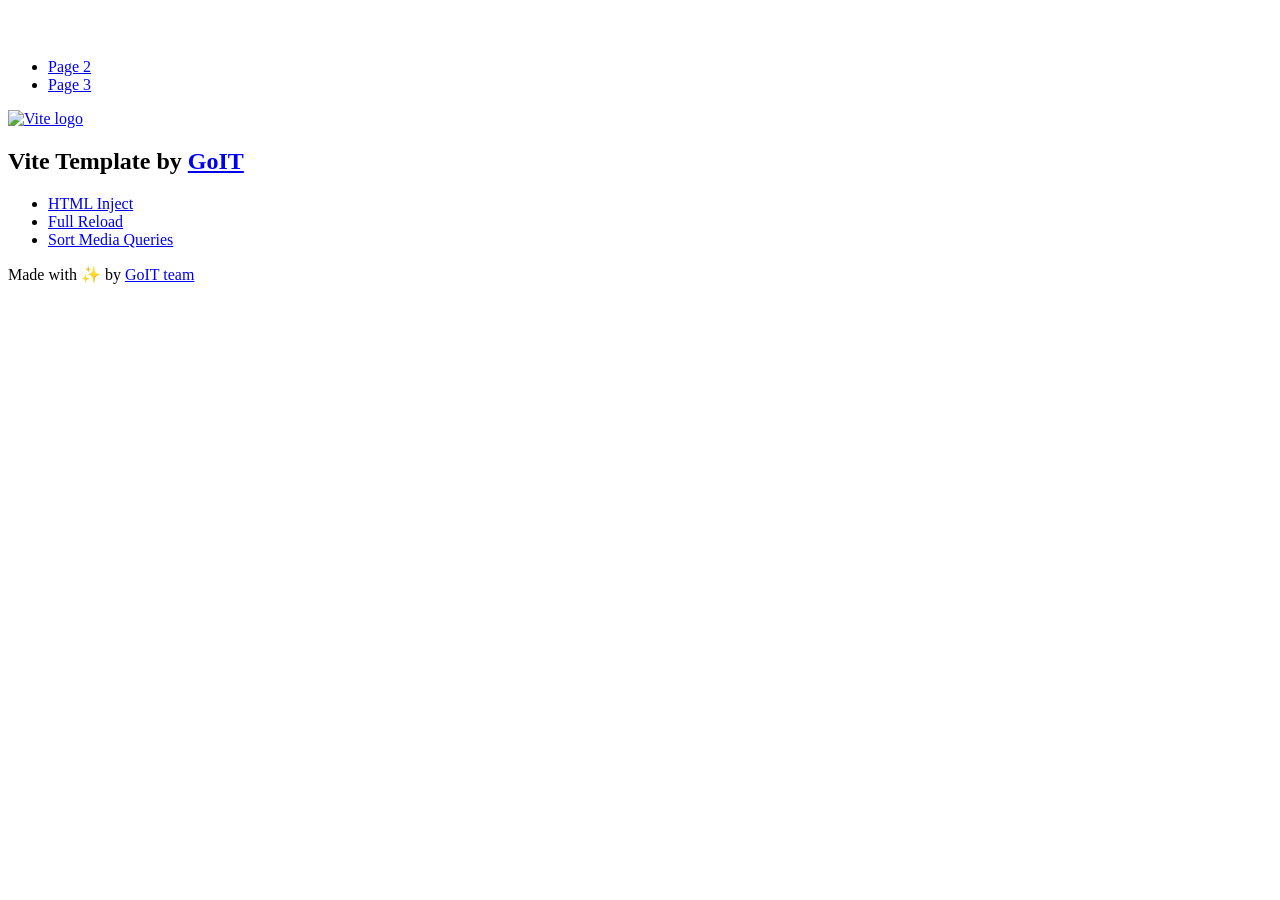
==== index.html @ 5f2fd00d "Deploying to gh-pages from @ alina-kozlyuk/goit-js-hw-10@ceea51d7189c28f0880223bf26c3992c2a302131 🚀" ====
<!DOCTYPE html>
<html lang="en">
  <head>
    <meta charset="UTF-8" />
    <link rel="icon" type="image/svg+xml" href="/goit-js-hw-10/favicon.svg" />
    <meta name="viewport" content="width=device-width, initial-scale=1.0" />
    <title>Vanilla App Template</title>
    <script type="module" crossorigin src="/goit-js-hw-10/index.js"></script>
    <link rel="stylesheet" crossorigin href="/goit-js-hw-10/assets/styles-DvPDDfy5.css">
  </head>
  <body>
    <header class="header">
  <div class="container">
    <nav class="nav">
      <a class="nav-logo" href="./index.html" aria-label="Site logo">
        <svg class="nav-logo-icon" width="100" height="30">
          <use href="/goit-js-hw-10/assets/sprite-E8vg0sBb.svg#logo"></use>
        </svg>
      </a>
      <ul class="nav-list">
        <li class="nav-item">
          <a class="nav-link {=$highlight-act}" href="./page-2.html">Page 2</a>
        </li>
        <li class="nav-item">
          <a class="nav-link {=$highlight-curr}" href="./page-3.html">Page 3</a>
        </li>
      </ul>
    </nav>
  </div>
</header>


    <main>
      <!-- Loads the specified .html file -->
      <section class="vite-promo">
  <div class="container">
    <div class="vite-promo-thumb">
      <a
        class="vite-promo-link"
        href="https://vitejs.dev/"
        target="_blank"
        rel="noopener noreferrer"
        aria-label="Link to Vite official website"
        title="Vite.js  build tool"
      >
        <!-- Path to images as from index.html file -->
        <img
          class="pic"
          src="/goit-js-hw-10/assets/vite-logo-9o_aqrTe.png"
          alt="Vite logo"
          width="640"
          height="640"
        />
      </a>
    </div>
    <h1 class="main-title">
      <span class="main-title-gradient">Vite</span>
      Template by
      <a
        class="main-title-link"
        href="https://github.com/goitacademy/vanilla-app-template"
        target="_blank"
        rel="noopener noreferrer"
      >
        GoIT
      </a>
    </h1>
  </div>
</section>

      <article class="badges">
  <div class="container">
    <ul class="badges-list">
      <li class="badges-item">
        <a
          class="badges-link"
          href="https://www.npmjs.com/package/vite-plugin-html-inject"
          target="_blank"
          rel="noopener noreferrer"
        >
          HTML Inject
        </a>
      </li>
      <li class="badges-item">
        <a
          class="badges-link"
          href="https://www.npmjs.com/package/vite-plugin-full-reload"
          target="_blank"
          rel="noopener noreferrer"
        >
          Full Reload
        </a>
      </li>
      <li class="badges-item">
        <a
          class="badges-link"
          href="https://www.npmjs.com/package/postcss-sort-media-queries"
          target="_blank"
          rel="noopener noreferrer"
        >
          Sort Media Queries
        </a>
      </li>
    </ul>
  </div>
</article>

    </main>

    <footer class="footer">
  <div class="container">
    <p class="footer-desc">
      Made with ✨ by
      <a
        class="footer-link"
        href="https://goit.global/ua/"
        target="_blank"
        rel="noopener noreferrer"
      >
        GoIT team
      </a>
    </p>
  </div>
</footer>


  </body>
</html>
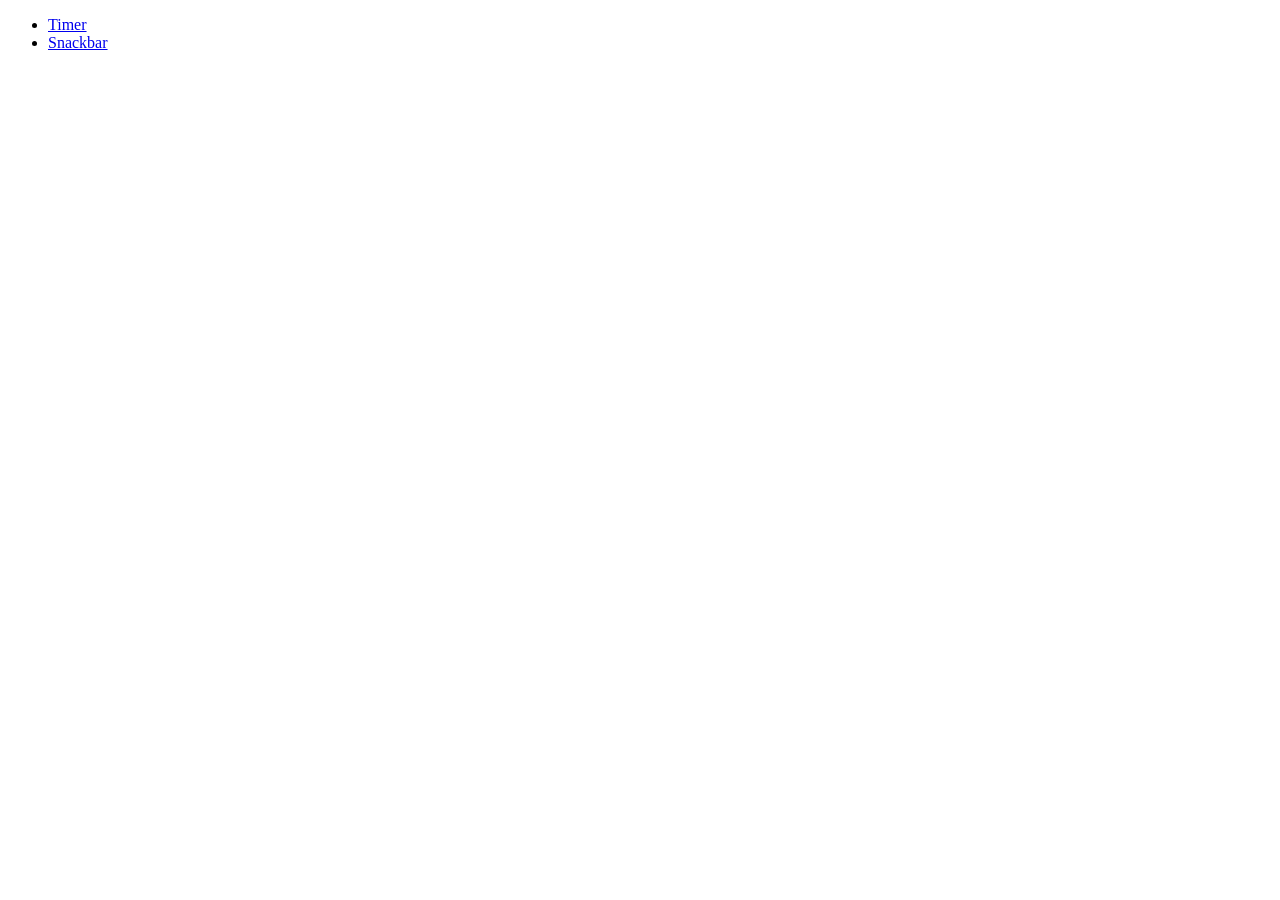
==== commit 4417301e: "Deploying to gh-pages from @ alina-kozlyuk/goit-js-hw-10@184559926444b83a0c4d5d8433a29e8d0a854d09 🚀" ====
--- a/index.html
+++ b/index.html
@@ -2,127 +2,27 @@
 <html lang="en">
   <head>
     <meta charset="UTF-8" />
-    <link rel="icon" type="image/svg+xml" href="/goit-js-hw-10/favicon.svg" />
+    <link rel="icon" type="image/svg+xml" href="/favicon.svg" />
     <meta name="viewport" content="width=device-width, initial-scale=1.0" />
     <title>Vanilla App Template</title>
-    <script type="module" crossorigin src="/goit-js-hw-10/index.js"></script>
-    <link rel="stylesheet" crossorigin href="/goit-js-hw-10/assets/styles-DvPDDfy5.css">
+    <link rel="stylesheet" crossorigin href="/goit-js-hw-10/assets/styles-B0tSYbl-.css">
   </head>
   <body>
-    <header class="header">
+<header class="header">
   <div class="container">
     <nav class="nav">
-      <a class="nav-logo" href="./index.html" aria-label="Site logo">
-        <svg class="nav-logo-icon" width="100" height="30">
-          <use href="/goit-js-hw-10/assets/sprite-E8vg0sBb.svg#logo"></use>
-        </svg>
-      </a>
       <ul class="nav-list">
         <li class="nav-item">
-          <a class="nav-link {=$highlight-act}" href="./page-2.html">Page 2</a>
+          <a class="nav-link {=$highlight-act}" href="./1-timer.html">Timer</a>
         </li>
         <li class="nav-item">
-          <a class="nav-link {=$highlight-curr}" href="./page-3.html">Page 3</a>
+          <a class="nav-link {=$highlight-curr}" href="./2-snackbar.html">Snackbar</a>
         </li>
       </ul>
     </nav>
   </div>
 </header>
-
-
-    <main>
-      <!-- Loads the specified .html file -->
-      <section class="vite-promo">
-  <div class="container">
-    <div class="vite-promo-thumb">
-      <a
-        class="vite-promo-link"
-        href="https://vitejs.dev/"
-        target="_blank"
-        rel="noopener noreferrer"
-        aria-label="Link to Vite official website"
-        title="Vite.js  build tool"
-      >
-        <!-- Path to images as from index.html file -->
-        <img
-          class="pic"
-          src="/goit-js-hw-10/assets/vite-logo-9o_aqrTe.png"
-          alt="Vite logo"
-          width="640"
-          height="640"
-        />
-      </a>
-    </div>
-    <h1 class="main-title">
-      <span class="main-title-gradient">Vite</span>
-      Template by
-      <a
-        class="main-title-link"
-        href="https://github.com/goitacademy/vanilla-app-template"
-        target="_blank"
-        rel="noopener noreferrer"
-      >
-        GoIT
-      </a>
-    </h1>
-  </div>
-</section>
-
-      <article class="badges">
-  <div class="container">
-    <ul class="badges-list">
-      <li class="badges-item">
-        <a
-          class="badges-link"
-          href="https://www.npmjs.com/package/vite-plugin-html-inject"
-          target="_blank"
-          rel="noopener noreferrer"
-        >
-          HTML Inject
-        </a>
-      </li>
-      <li class="badges-item">
-        <a
-          class="badges-link"
-          href="https://www.npmjs.com/package/vite-plugin-full-reload"
-          target="_blank"
-          rel="noopener noreferrer"
-        >
-          Full Reload
-        </a>
-      </li>
-      <li class="badges-item">
-        <a
-          class="badges-link"
-          href="https://www.npmjs.com/package/postcss-sort-media-queries"
-          target="_blank"
-          rel="noopener noreferrer"
-        >
-          Sort Media Queries
-        </a>
-      </li>
-    </ul>
-  </div>
-</article>
-
+    <main>    
     </main>
-
-    <footer class="footer">
-  <div class="container">
-    <p class="footer-desc">
-      Made with ✨ by
-      <a
-        class="footer-link"
-        href="https://goit.global/ua/"
-        target="_blank"
-        rel="noopener noreferrer"
-      >
-        GoIT team
-      </a>
-    </p>
-  </div>
-</footer>
-
-
   </body>
 </html>
